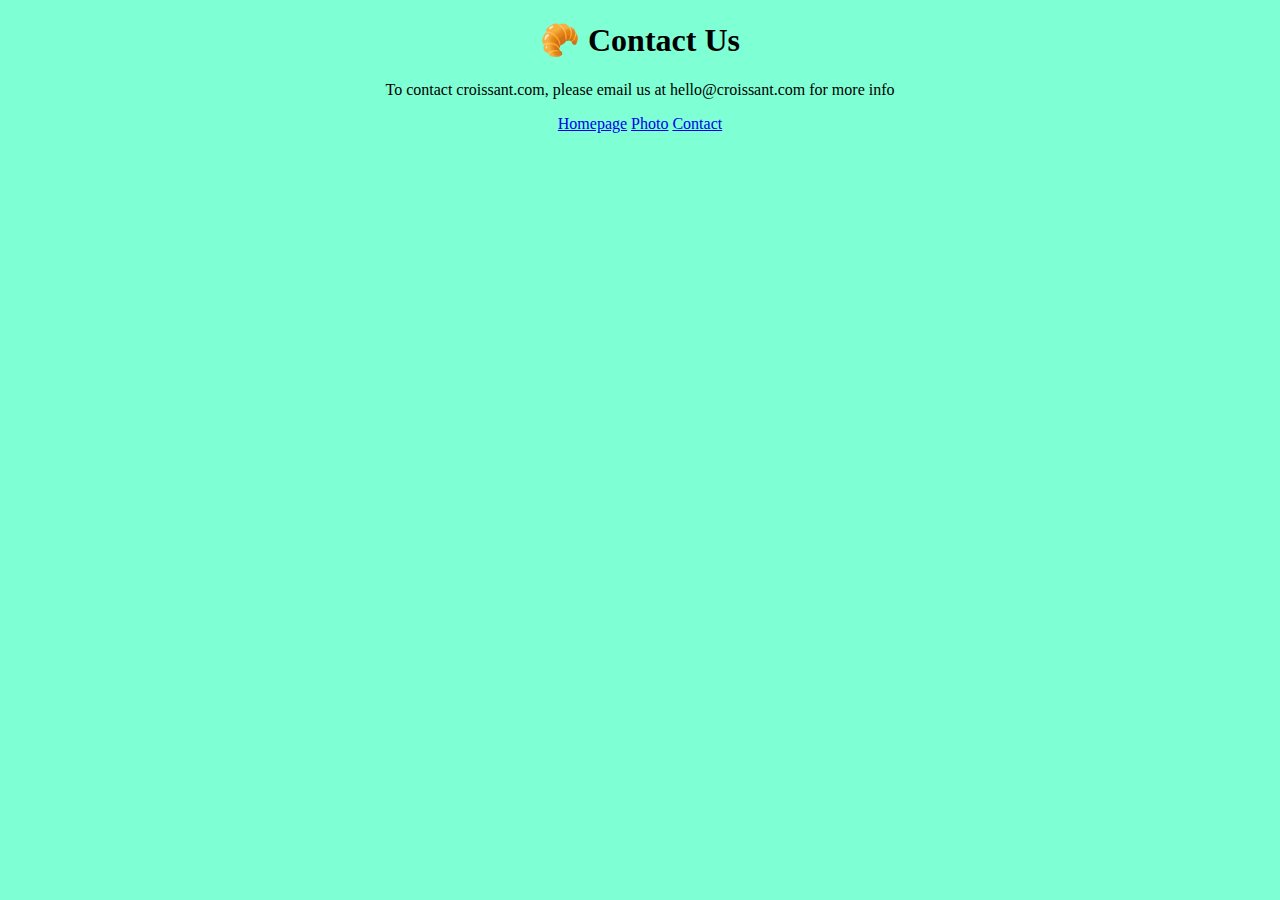
==== contact.html @ 2735a085 "basic html and css" ====
<!DOCTYPE html>
<html lang="en">
  <head>
    <meta charset="UTF-8" />
    <meta name="viewport" content="width=>, initial-scale=1.0" />
    <title>Contact us</title>
    <link rel="stylesheet" href="css/styles.css" />
  </head>
  <body>
    <h1>🥐 Contact Us</h1>
    <p>
      To contact croissant.com, please email us at
      <a link src="">hello@croissant.com</a> for more info
    </p>
    <div class="container">
      <a href="index.html"> Homepage</a>
      <a href="photo.html">Photo</a>
      <a href="contact.html">Contact</a>
    </div>
  </body>
</html>
---- css/styles.css ----
body {
  background-color: aquamarine;
}

h1 {
  text-align: center;
}
p {
  text-align: center;
}
a link {
  text-align: justify;
}

img {
  display: block;
  margin: 0 auto;
  margin-top: 10px;
  margin-bottom: 30px;
  border-radius: 10px;
}
.container {
  text-align: center;
}
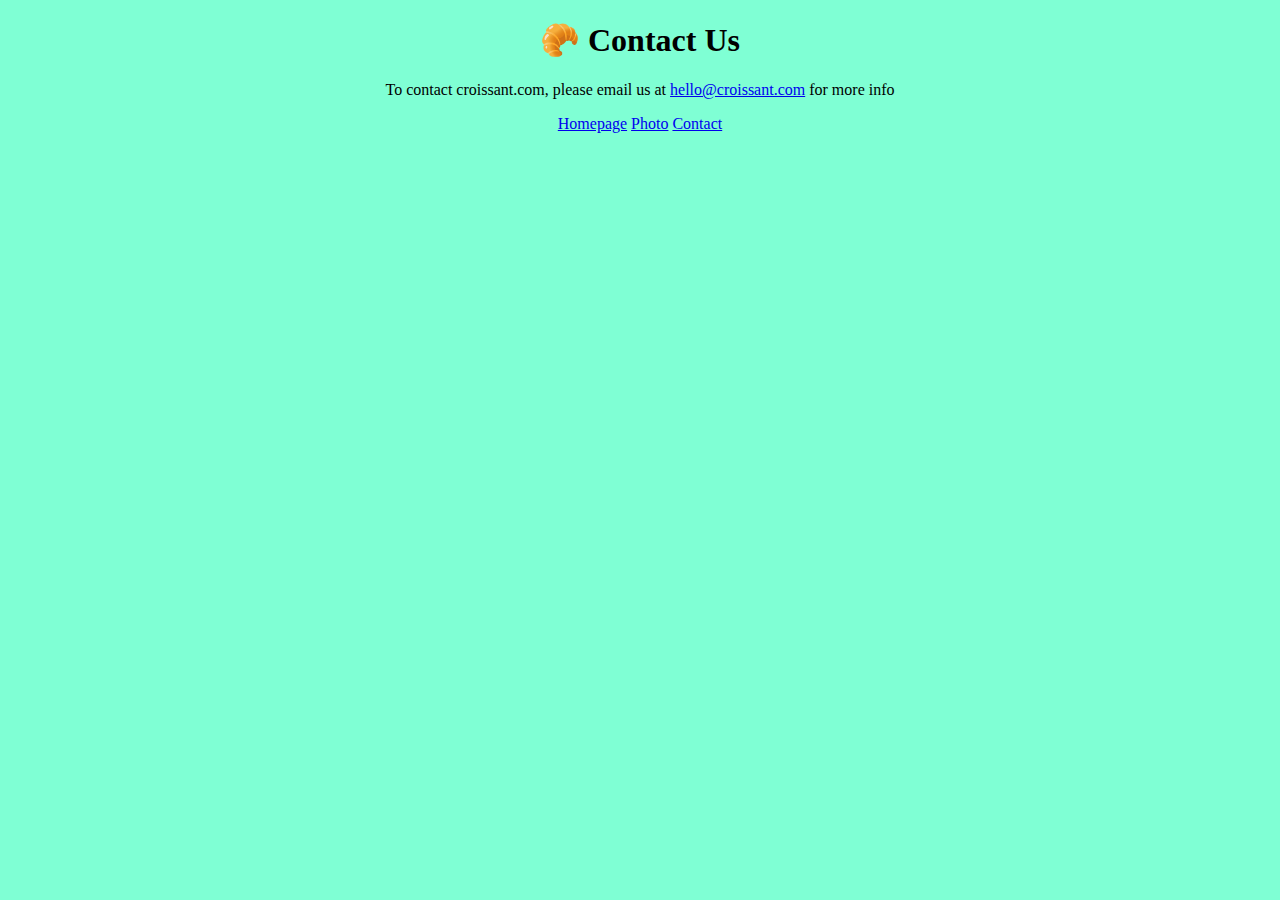
==== commit ee7605b4: "updated email link" ====
--- a/contact.html
+++ b/contact.html
@@ -10,7 +10,7 @@
     <h1>🥐 Contact Us</h1>
     <p>
       To contact croissant.com, please email us at
-      <a link src="">hello@croissant.com</a> for more info
+      <a href="#">hello@croissant.com</a> for more info
     </p>
     <div class="container">
       <a href="index.html"> Homepage</a>
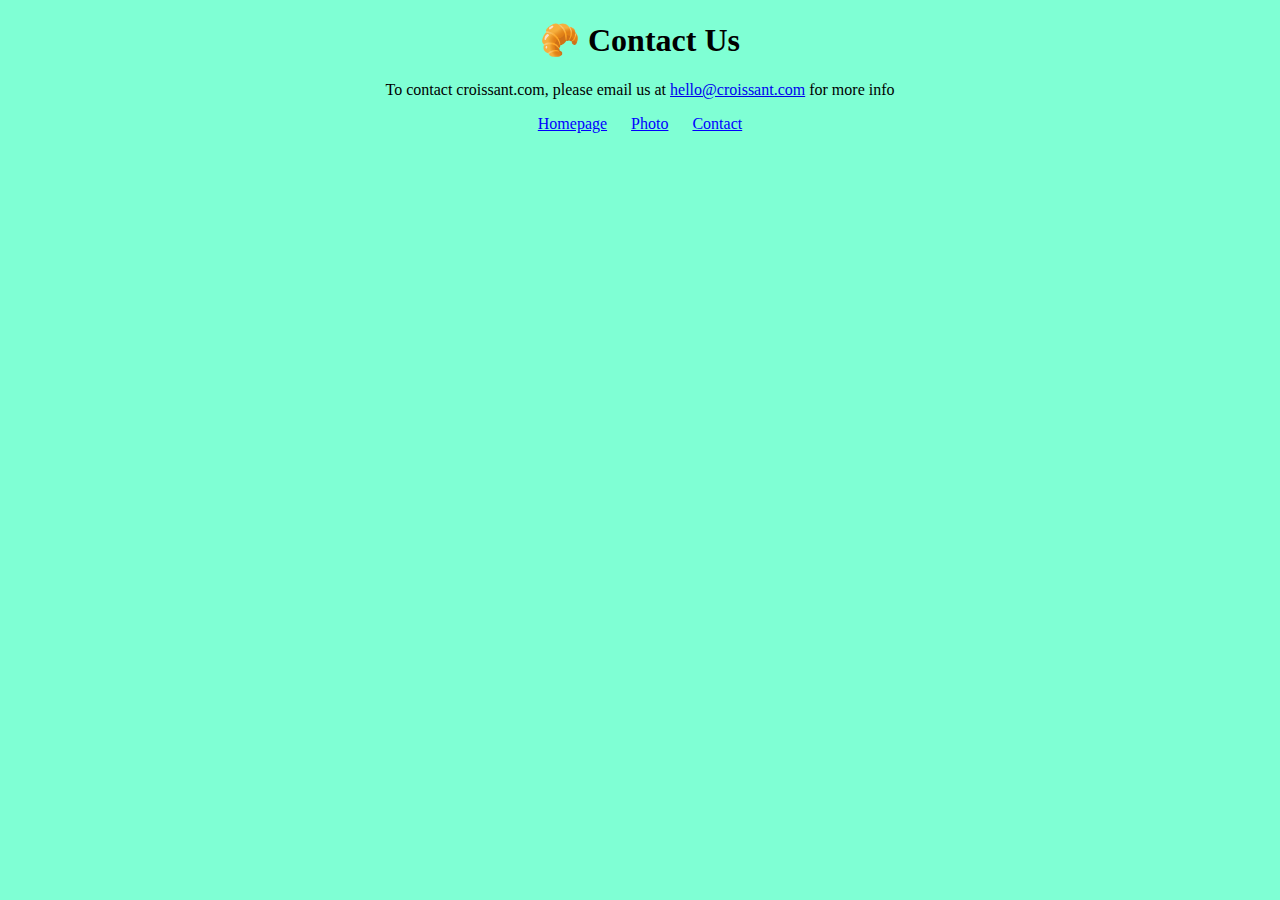
==== commit 740850ac: "updated footer" ====
--- a/contact.html
+++ b/contact.html
@@ -12,10 +12,10 @@
       To contact croissant.com, please email us at
       <a href="#">hello@croissant.com</a> for more info
     </p>
-    <div class="container">
+    <footer>
       <a href="index.html"> Homepage</a>
       <a href="photo.html">Photo</a>
       <a href="contact.html">Contact</a>
-    </div>
+    </footer>
   </body>
 </html>
--- a/css/styles.css
+++ b/css/styles.css
@@ -19,6 +19,10 @@
   margin-bottom: 30px;
   border-radius: 10px;
 }
-.container {
+footer {
   text-align: center;
 }
+footer a {
+  margin: 0 10px;
+  color: blue;
+}
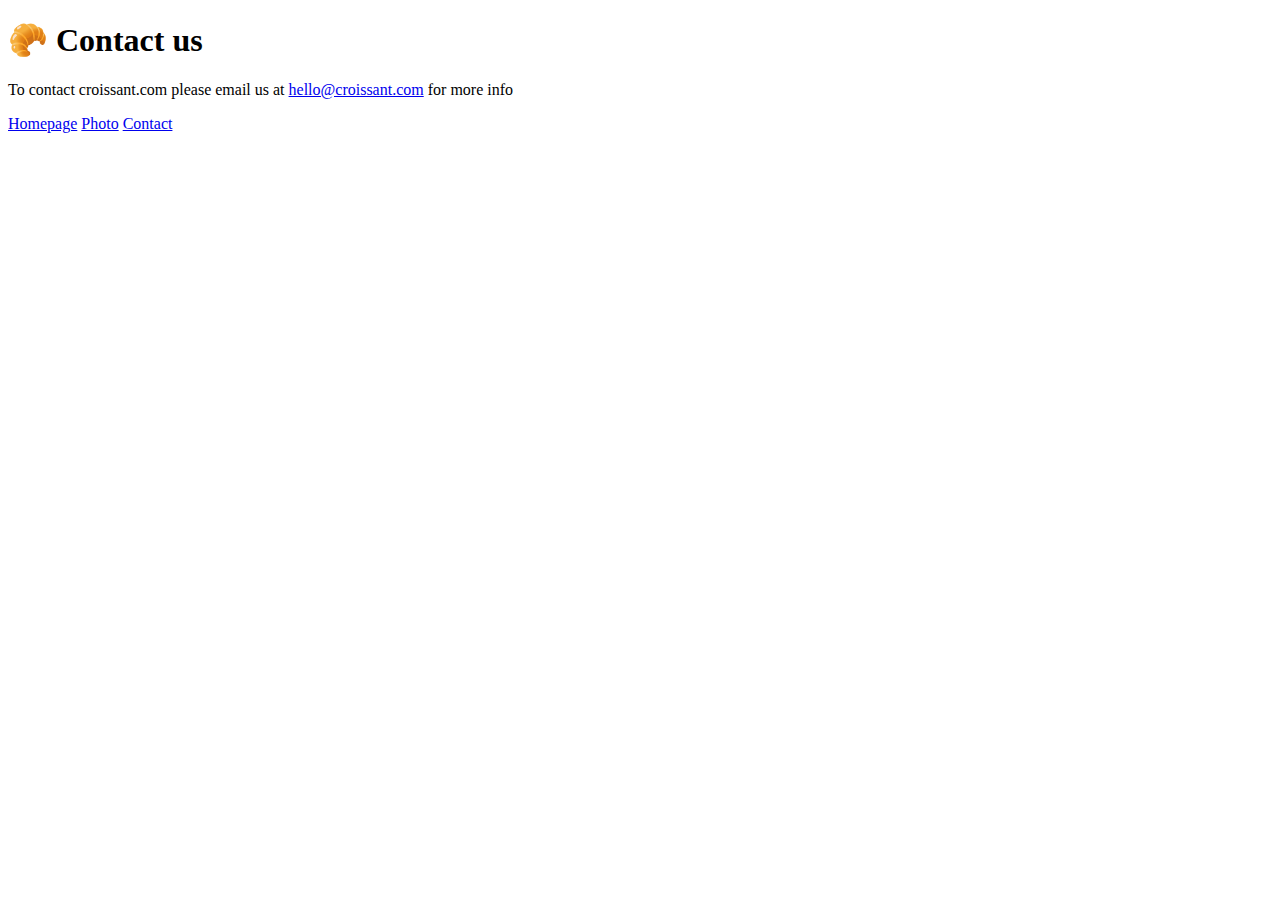
==== commit 13e8087b: "added SEO" ====
--- a/contact.html
+++ b/contact.html
@@ -3,19 +3,22 @@
   <head>
     <meta charset="UTF-8" />
     <meta name="viewport" content="width=>, initial-scale=1.0" />
-    <title>Contact us</title>
-    <link rel="stylesheet" href="css/styles.css" />
+    <title>Contact us- croissant.com</title>
+    <meta name="description" content="contact us croissant.com to learn more" />
   </head>
   <body>
-    <h1>🥐 Contact Us</h1>
+    <h1>🥐 Contact us</h1>
     <p>
-      To contact croissant.com, please email us at
-      <a href="#">hello@croissant.com</a> for more info
+      To contact croissant.com please email us at
+      <a href="mailto:hello@croissant.com" title="conact us by email"
+        >hello@croissant.com</a
+      >
+      for more info
     </p>
     <footer>
-      <a href="index.html"> Homepage</a>
-      <a href="photo.html">Photo</a>
-      <a href="contact.html">Contact</a>
+      <a href="/" title="home"> Homepage</a>
+      <a href="/photo.html" title="croissant photo"> Photo</a>
+      <a href="/contact.html" title="contact croissant.com"> Contact</a>
     </footer>
   </body>
 </html>
